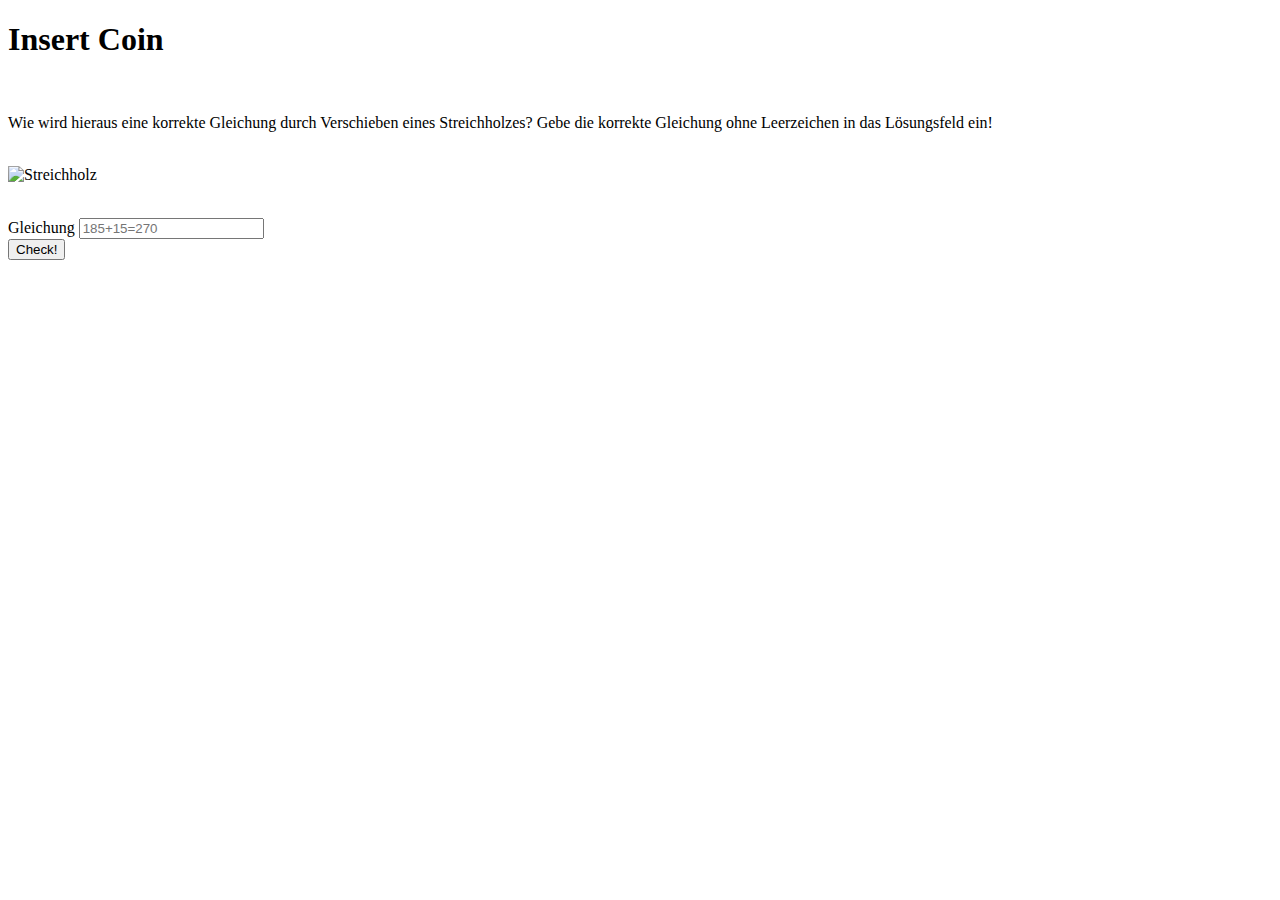
==== Page/4_Mutter-und-vier-Soehne.html @ 08c6c57f "Rename Mutter-und-vier-Soehne.html to 4_Mutter-und-vier-Soehne.html" ====
<!doctype html>
<html lang="en">
  <head>
    <!-- Required meta tags -->
    <meta charset="utf-8">
    <meta name="viewport" content="width=device-width, initial-scale=1, shrink-to-fit=no">

    <!-- Bootstrap CSS -->
    <link rel="stylesheet" href="./css/bootstrap.min.css">
	<link href="./css/style.css" rel="stylesheet" />
    <title>IuK - Die Code-Suche | Insert Coin</title>
  </head>
  <body>
	
	<section class="jumbotron text-center">
	<div class="container">
		<h1>Insert Coin</h1>
		<br/>
		<p class="lead text-muted">
			Wie wird hieraus eine korrekte Gleichung durch Verschieben eines Streichholzes? Gebe die korrekte Gleichung ohne Leerzeichen in das Lösungsfeld ein!
		</p>
		<br/>
		<div>
			<img src="pics/streichholz.jpg" class="img-fluid" alt="Streichholz">
		</div>
		<br/>
		
		<p>
			<div>
				<form>
					<div class="form-group row">
						<label for="gleichung" class="col-4 col-form-label">Gleichung</label>
						<input type="text" class="form-control col-8" id="gleichung" placeholder="185+15=270">
					</div>
					<button type="button" onclick="check()" class="btn btn-primary">Check!</button>
				</form>
			</div>
		</p>
		<div id="alert_placeholder"></div>
    </div>
  </section>

  
  	<script>
	
		var counter = 0;
	
		function check() {
		
			counter++;

			var result = document.getElementById("gleichung").value;
			
			if (result == "195+75=270") {
				//wenn du bis hier gekommen bist um dir die Antwort zu erschleichen, dann bewirb dich bitte direkt beim IuK! Du weisst wie es läuft!
				$('#alert_placeholder').html('<div class="alert alert-success">Deine Antwort ist richtig! Der Weg führt dich nach <strong>Norden</strong></div>')
			} else {
				var message;
				if (counter == 1) { message = "Deine Antwort ist leider falsch. Denk nochmal nach!";}
				if (counter > 1 && counter <=9) { message = "Deine Antwort ist leider falsch. Du hattest bereits "+counter+" Versuche. Denk nochmal nach!";}
				if (counter >= 10) { message = "Nicht versuchen! Machen! Du hattest bereits "+counter+" Versuche.";}
				
				$('#alert_placeholder').html('<div class="alert alert-warning">'+message+'</div>')
			}
		}

	
	</script>

    <!-- Optional JavaScript -->
    <!-- jQuery first, then Popper.js, then Bootstrap JS -->
    <script src="./js/jquery-3.4.1.min.js"</script>
    <script src="./js/popper.min.js"</script>
    <script src="./js/bootstrap.min.js"</script>
  </body>
</html>
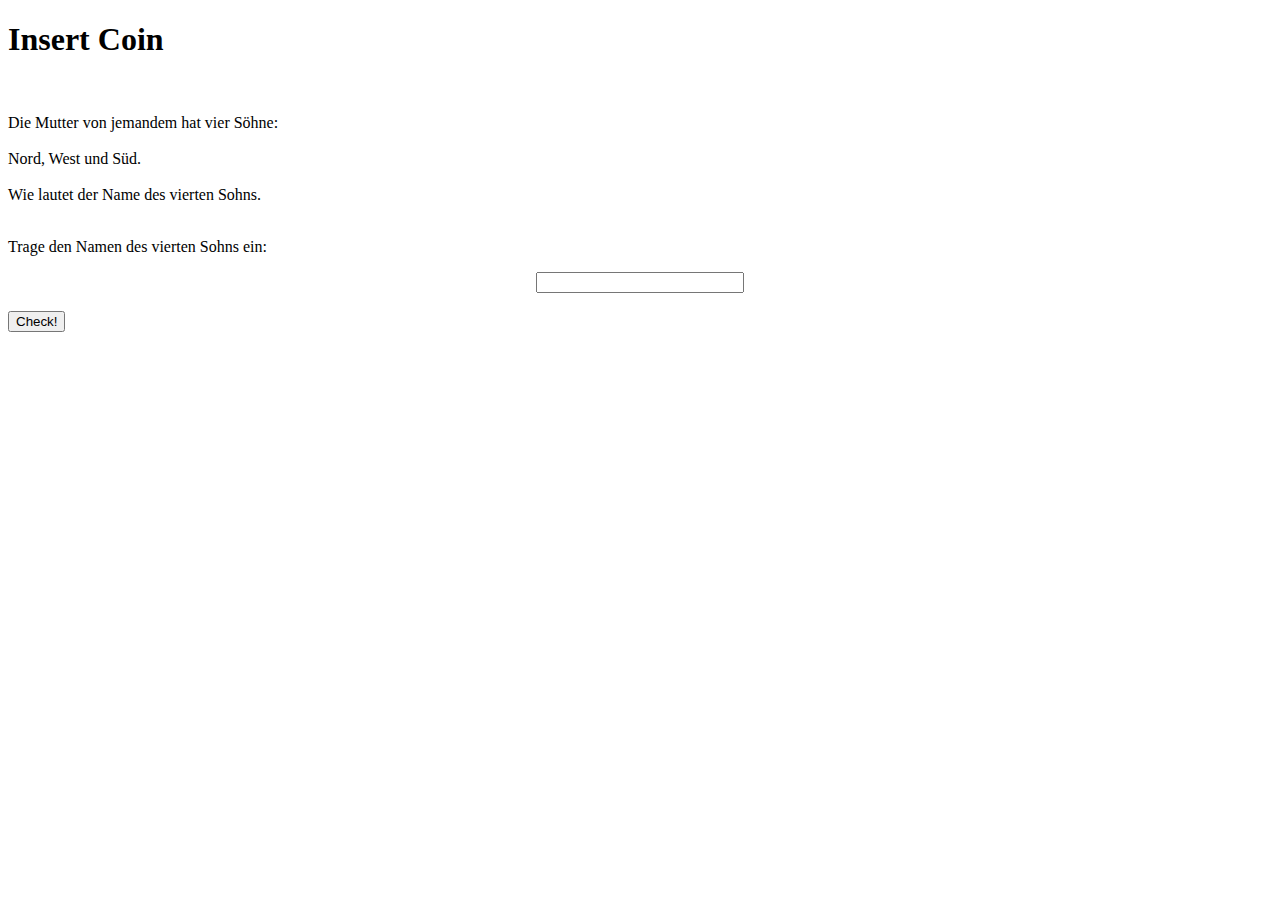
==== commit e96825f7: "Update 4_Mutter-und-vier-Soehne.html" ====
--- a/Page/4_Mutter-und-vier-Soehne.html
+++ b/Page/4_Mutter-und-vier-Soehne.html
@@ -17,21 +17,30 @@
 		<h1>Insert Coin</h1>
 		<br/>
 		<p class="lead text-muted">
-			Wie wird hieraus eine korrekte Gleichung durch Verschieben eines Streichholzes? Gebe die korrekte Gleichung ohne Leerzeichen in das Lösungsfeld ein!
+			Die Mutter von jemandem hat vier Söhne:<br>
+			<br>
+			Nord, West und Süd.<br>
+			<br>
+			Wie lautet der Name des vierten Sohns.<br>
+			<br>
+		<!--
 		</p>
 		<br/>
 		<div>
 			<img src="pics/streichholz.jpg" class="img-fluid" alt="Streichholz">
 		</div>
 		<br/>
-		
+		-->
 		<p>
 			<div>
 				<form>
-					<div class="form-group row">
-						<label for="gleichung" class="col-4 col-form-label">Gleichung</label>
-						<input type="text" class="form-control col-8" id="gleichung" placeholder="185+15=270">
-					</div>
+					<div class="c">
+						<p>
+							Trage den Namen des vierten Sohns ein:
+						</p>
+						<!--<label for="gleichung" class="col-4 col-form-label"></label>-->
+						<input type="text" class="form-control col-8" id="gleichung" placeholder="" style="width: 200px;display: block;margin: auto;" />
+					</div><br>
 					<button type="button" onclick="check()" class="btn btn-primary">Check!</button>
 				</form>
 			</div>
@@ -51,7 +60,7 @@
 
 			var result = document.getElementById("gleichung").value;
 			
-			if (result == "195+75=270") {
+			if (result == "Wie") {
 				//wenn du bis hier gekommen bist um dir die Antwort zu erschleichen, dann bewirb dich bitte direkt beim IuK! Du weisst wie es läuft!
 				$('#alert_placeholder').html('<div class="alert alert-success">Deine Antwort ist richtig! Der Weg führt dich nach <strong>Norden</strong></div>')
 			} else {
